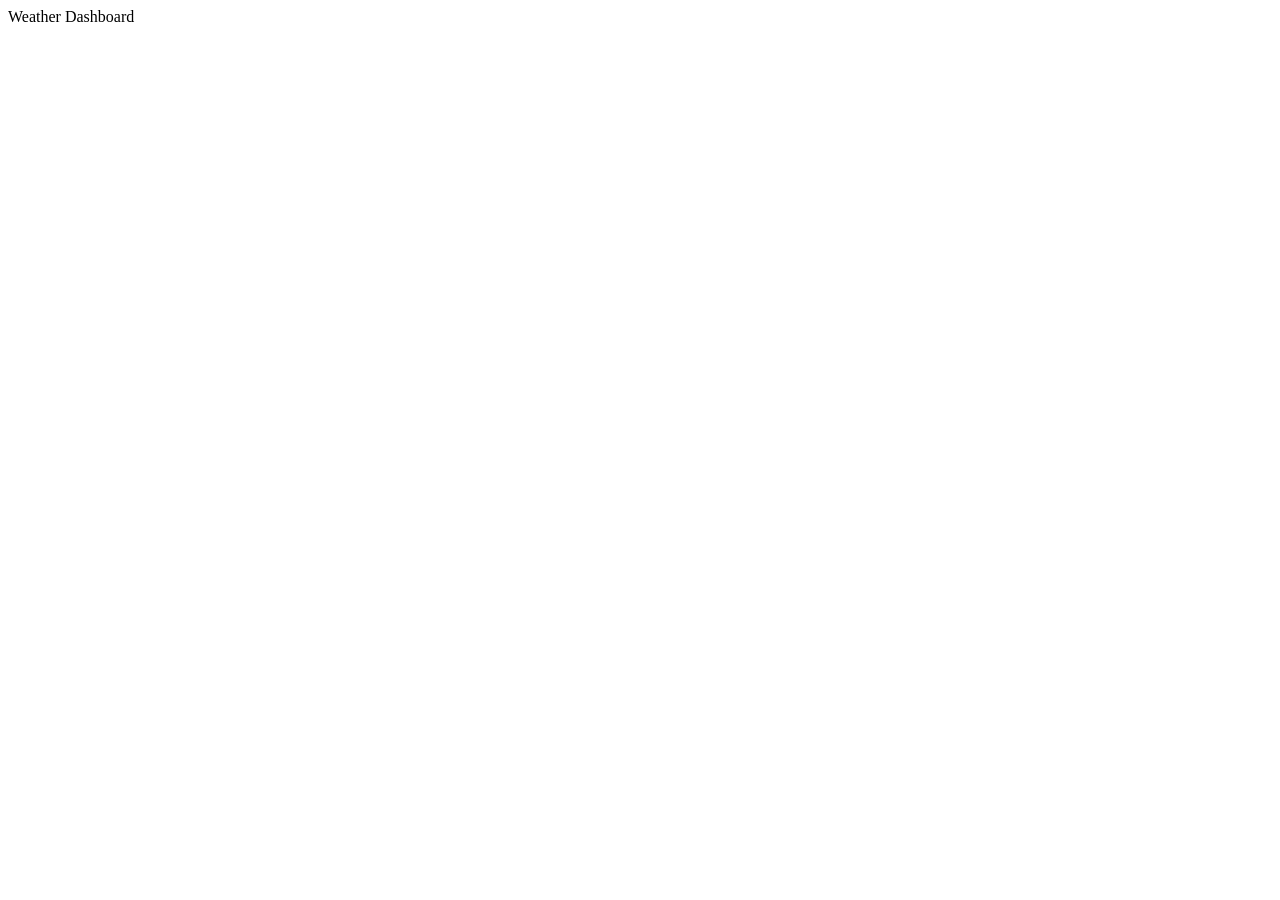
==== assets/indext.html @ 144c9107 "Input header and title." ====
<!DOCTYPE html>
<html lang="en">
<head>
    <meta charset="UTF-8">
    <meta http-equiv="X-UA-Compatible" content="IE=edge">
    <meta name="viewport" content="width=device-width, initial-scale=1.0">
    <title>Weather Dashboard App</title>
</head>

<section>
    <header class="header">Weather Dashboard</header>
</section>
<body>
    
</body>
</html>
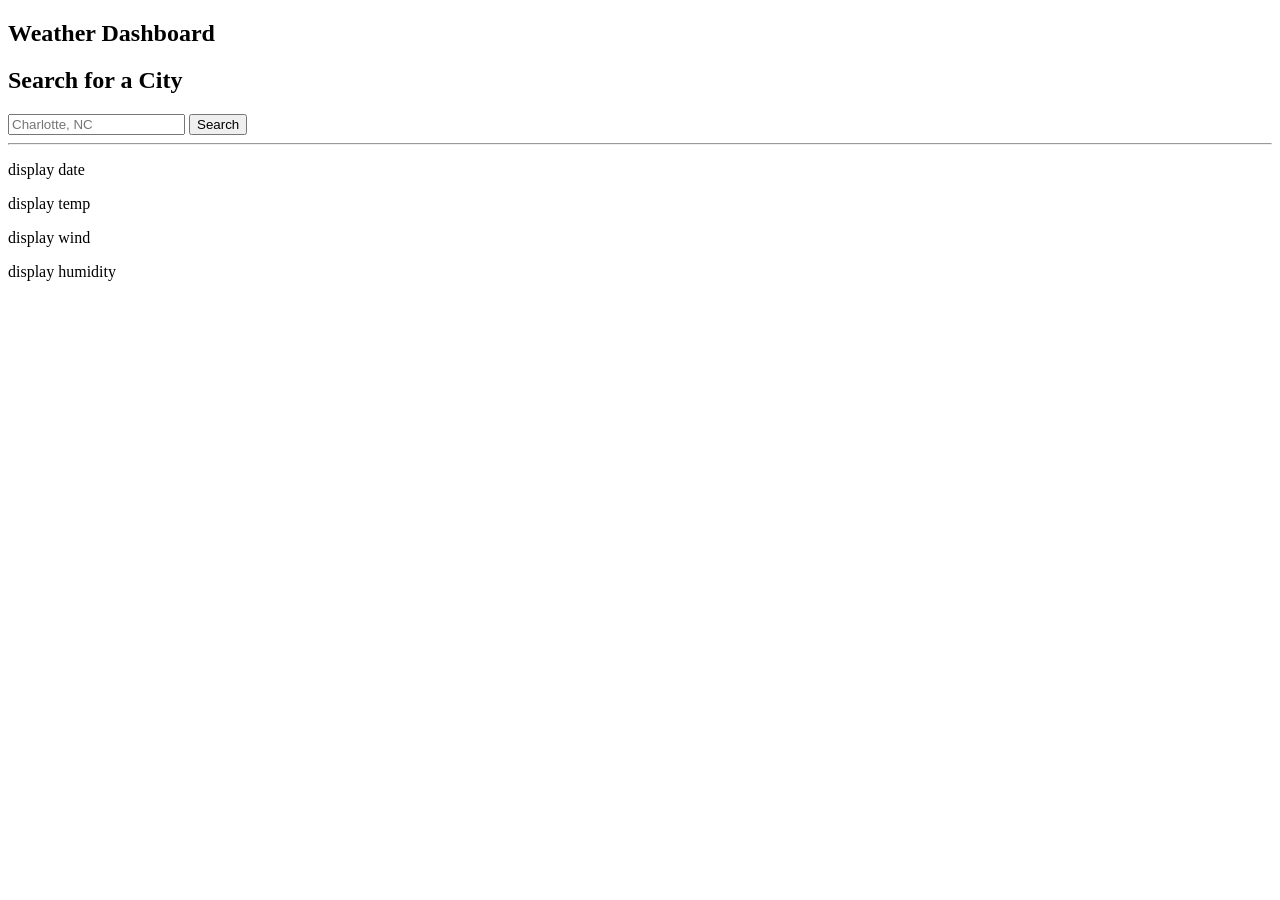
==== commit cbba65b9: "set up search and weather card section for html." ====
--- a/assets/indext.html
+++ b/assets/indext.html
@@ -7,10 +7,37 @@
     <title>Weather Dashboard App</title>
 </head>
 
-<section>
-    <header class="header">Weather Dashboard</header>
-</section>
 <body>
+    <section>
+        <h1 class="header">Weather Dashboard</h1>
+    </section>
+
+    <section class="main">
+        <div class="sideBox">
+            <h1>Search for a City</h1>
+            <div class="search-box">
+                <input id="search-city" type="text" placeholder="Charlotte, NC" />
+                <button class="searchBtn" id="searchButton">Search</button>
+                <hr class="horizLine" />
+                <div id="previous-search"></div> 
+            </div>
+        </div>
+    </section>
+
+    <div class="mainBox">
+
+        <p>display date</p>
+        <p>display temp</p>
+        <p>display wind</p>
+        <p>display humidity</p>
+        
+    <div class="forecast"></div>
     
+    <div class="5-day">
+
+
+    </div>
+    </div>
+  <script src="./script.js"></script>  
 </body>
 </html>
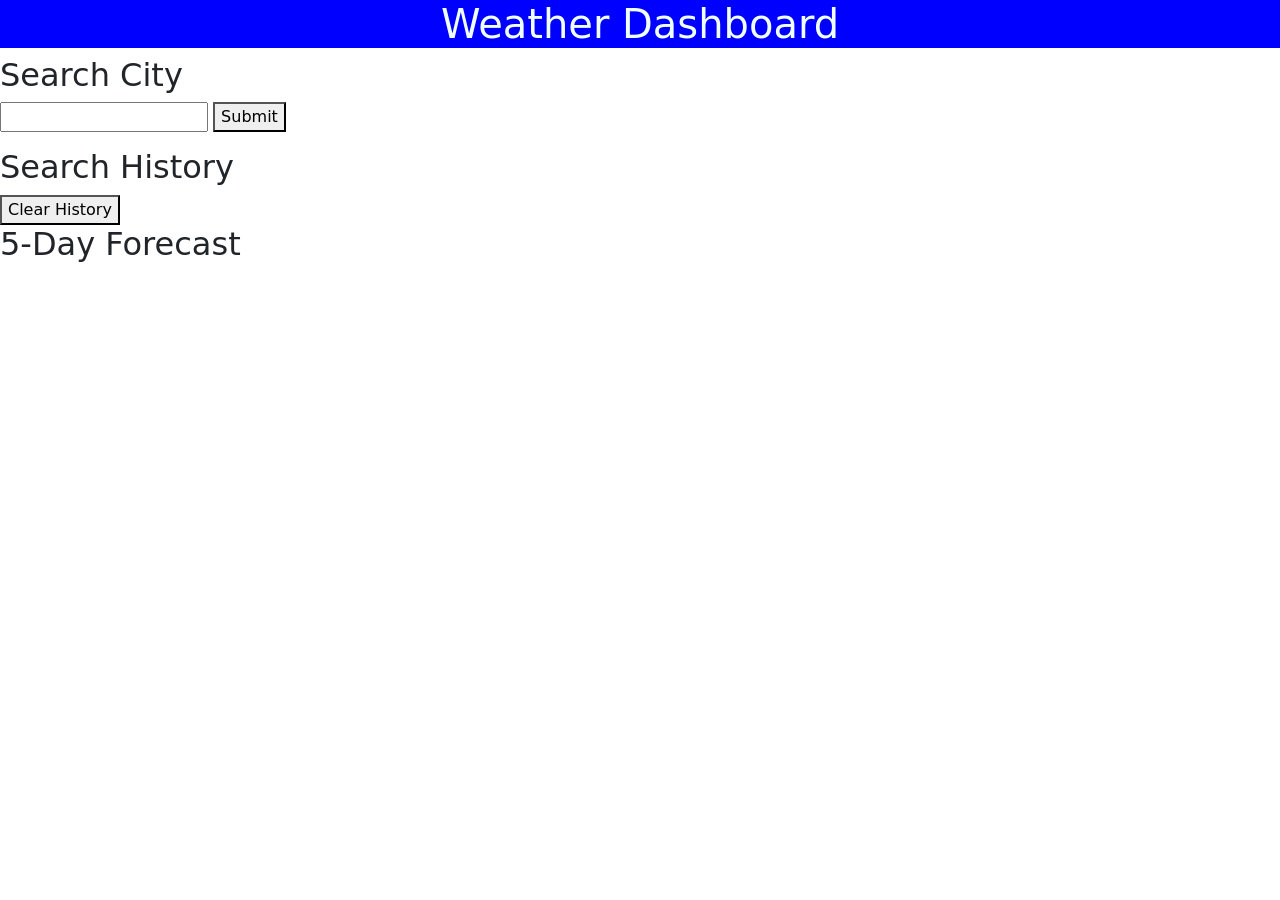
==== commit d6812aa2: "Created the html body of the weather application." ====
--- a/assets/indext.html
+++ b/assets/indext.html
@@ -4,40 +4,49 @@
     <meta charset="UTF-8">
     <meta http-equiv="X-UA-Compatible" content="IE=edge">
     <meta name="viewport" content="width=device-width, initial-scale=1.0">
-    <title>Weather Dashboard App</title>
+    <link href="https://cdn.jsdelivr.net/npm/bootstrap@5.3.0-alpha2/dist/css/bootstrap.min.css" rel="stylesheet" integrity="sha384-aFq/bzH65dt+w6FI2ooMVUpc+21e0SRygnTpmBvdBgSdnuTN7QbdgL+OapgHtvPp" crossorigin="anonymous">
+    <link rel="stylesheet" href="./style.css">
+    <title>Document</title>
 </head>
+<!-- Created the html body of the weather application which includes the title, the search city, search history and the 5 day forecast set up-->
+<body>
+    <h1>Weather Dashboard</h1>
+    <form>
+        <h2>Search City</h2>
+        <input type="text" name="city">
+        <button type="submit">Submit</button>
+    </form>
 
-<body>
-    <section>
-        <h1 class="header">Weather Dashboard</h1>
-    </section>
+    <div class="row">
+        <div class="forecast">
+            <h1 class="city-name"></h1>
+            <p class="temp"></p>
+            <p class="humid"></p>
+            <p class="wind"></p>
+        </div>
+    </div>
 
-    <section class="main">
-        <div class="sideBox">
-            <h1>Search for a City</h1>
-            <div class="search-box">
-                <input id="search-city" type="text" placeholder="Charlotte, NC" />
-                <button class="searchBtn" id="searchButton">Search</button>
-                <hr class="horizLine" />
-                <div id="previous-search"></div> 
-            </div>
+    <h2>Search History</h2>
+    <button class="clear">Clear History</button>
+    <div class="col" id="history">
+        <div class="container" id="container"></div>
+    </div>
+    
+
+    <div class="row">
+        <div class="five-day">
+            <h2>5-Day Forecast</h2>
+            
         </div>
-    </section>
+    </div>
+    <div class="history-search">
 
-    <div class="mainBox">
-
-        <p>display date</p>
-        <p>display temp</p>
-        <p>display wind</p>
-        <p>display humidity</p>
-        
-    <div class="forecast"></div>
-    
-    <div class="5-day">
+    </div>
 
 
-    </div>
-    </div>
-  <script src="./script.js"></script>  
+    <script src="https://cdn.jsdelivr.net/npm/bootstrap@5.3.0-alpha2/dist/js/bootstrap.bundle.min.js" integrity="sha384-qKXV1j0HvMUeCBQ+QVp7JcfGl760yU08IQ+GpUo5hlbpg51QRiuqHAJz8+BrxE/N" crossorigin="anonymous"></script>
+    <script src="./script.js"></script>
 </body>
-</html>+</html>
+       
+        
--- a/assets/style.css
+++ b/assets/style.css
@@ -0,0 +1,20 @@
+h1 {
+    background-color: blue;
+    color: azure;
+    text-align: center;
+}
+ .card {
+    display: flex;
+    align-items: center;
+    display: inline-block;
+ }
+
+.forecast {
+    justify-content: center;
+
+ }
+ .button {
+    width: ;
+ }
+
+
